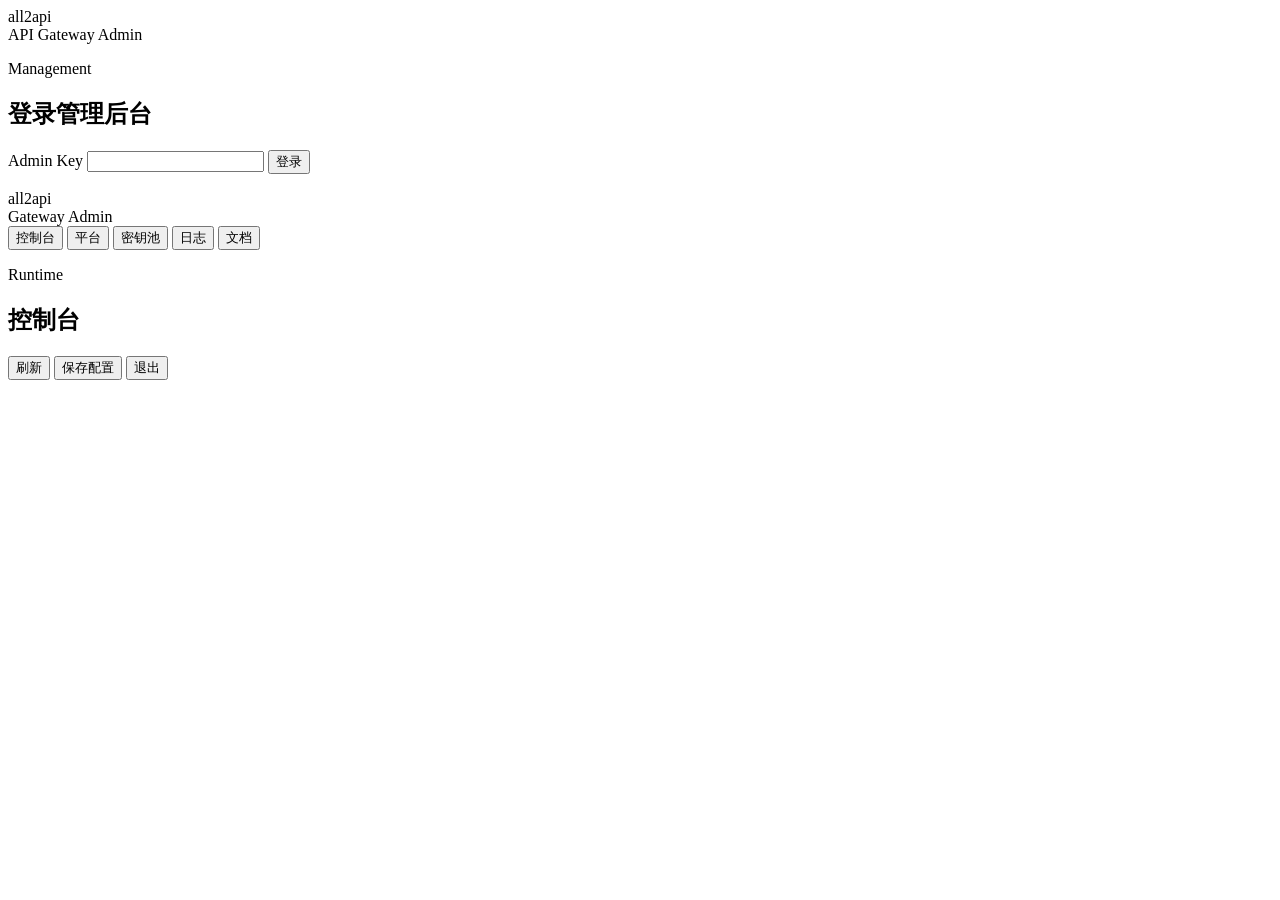
==== internal/admin/static/index.html @ 49094d99 "feat: add generic API gateway admin" ====
<!doctype html>
<html lang="zh-CN">
  <head>
    <meta charset="utf-8" />
    <meta name="viewport" content="width=device-width, initial-scale=1" />
    <title>all2api Admin</title>
    <link rel="icon" href="data:," />
    <link rel="stylesheet" href="/__admin/styles.css" />
  </head>
  <body>
    <section id="login" class="login-view">
      <main class="login-panel" aria-labelledby="login-title">
        <div class="brand-block" aria-hidden="true">
          <div class="brand-mark">all2api</div>
          <div class="brand-product">API Gateway Admin</div>
        </div>
        <div class="login-card">
          <p class="eyebrow">Management</p>
          <h1 id="login-title">登录管理后台</h1>
          <form id="login-form" class="login-form">
            <label class="field">
              <span>Admin Key</span>
              <input id="admin-key" type="password" autocomplete="current-password" required />
            </label>
            <button class="button primary full" type="submit">登录</button>
            <p id="login-error" class="form-error" role="alert"></p>
          </form>
        </div>
      </main>
    </section>

    <div id="app" class="app-shell hidden">
      <aside class="side-nav" aria-label="后台导航">
        <div class="side-brand">
          <div class="brand-mark">all2api</div>
          <div class="brand-product">Gateway Admin</div>
        </div>
        <nav class="nav-tabs" role="tablist" aria-label="Admin sections">
          <button class="nav-tab active" data-view="dashboard" type="button">控制台</button>
          <button class="nav-tab" data-view="platforms" type="button">平台</button>
          <button class="nav-tab" data-view="keys" type="button">密钥池</button>
          <button class="nav-tab" data-view="logs" type="button">日志</button>
          <button class="nav-tab" data-view="docs" type="button">文档</button>
        </nav>
      </aside>

      <main class="workspace">
        <header class="topbar">
          <div>
            <p id="view-kicker" class="eyebrow">Runtime</p>
            <h2 id="view-title">控制台</h2>
          </div>
          <div class="top-actions">
            <span id="save-state" class="save-state" aria-live="polite"></span>
            <button id="refresh" class="button secondary" type="button">刷新</button>
            <button id="save-config" class="button primary hidden" type="button">保存配置</button>
            <button id="logout" class="button ghost" type="button">退出</button>
          </div>
        </header>

        <div class="content-shell">
          <section id="dashboard-view" class="view active"></section>
          <section id="platforms-view" class="view"></section>
          <section id="keys-view" class="view"></section>
          <section id="logs-view" class="view"></section>
          <section id="docs-view" class="view"></section>
        </div>
      </main>
    </div>

    <template id="empty-template">
      <div class="empty-state">暂无数据</div>
    </template>

    <script src="/__admin/app.js"></script>
  </body>
</html>
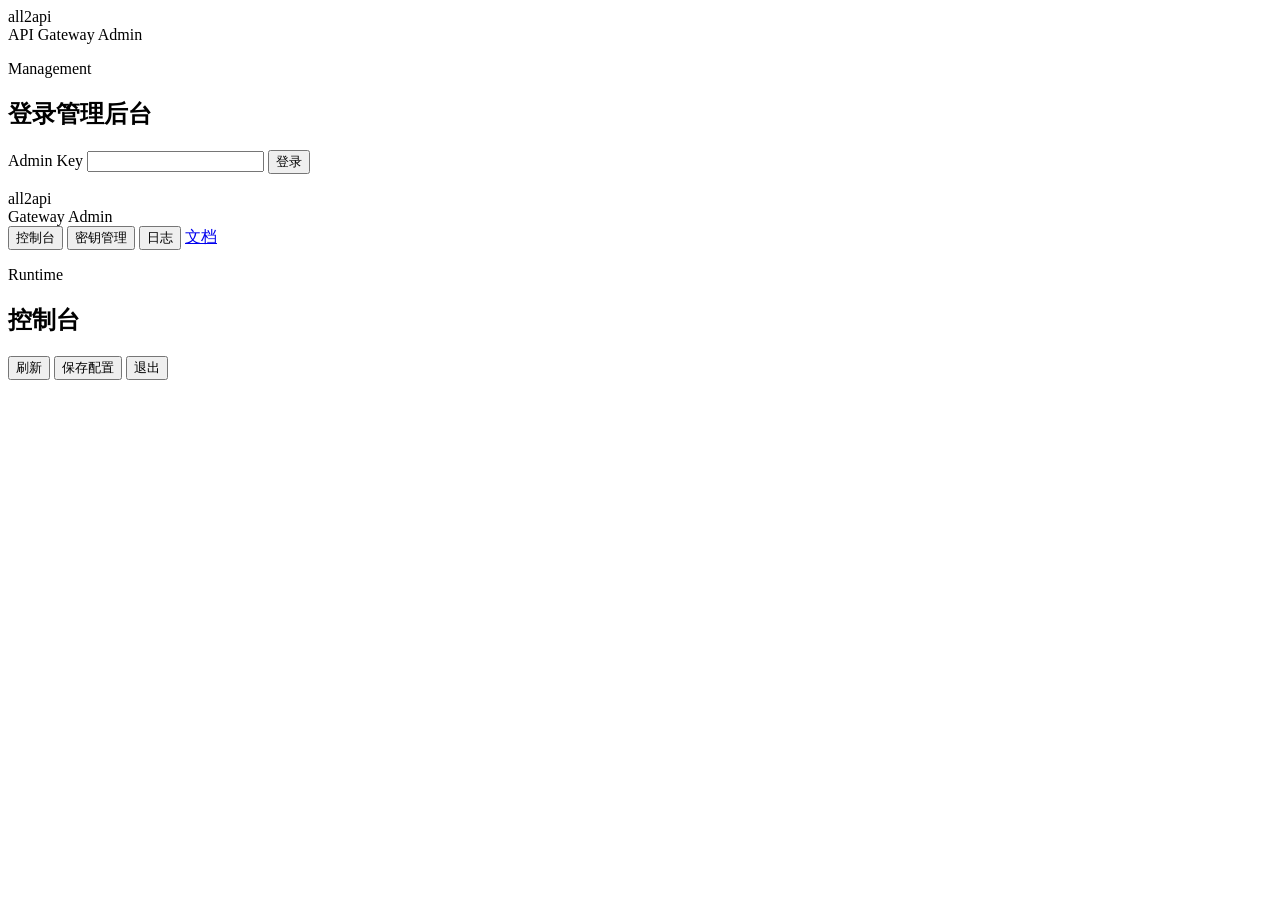
==== commit c8f8cd03: "feat: add namespaced multi-provider gateway docs" ====
--- a/internal/admin/static/index.html
+++ b/internal/admin/static/index.html
@@ -37,10 +37,9 @@
         </div>
         <nav class="nav-tabs" role="tablist" aria-label="Admin sections">
           <button class="nav-tab active" data-view="dashboard" type="button">控制台</button>
-          <button class="nav-tab" data-view="platforms" type="button">平台</button>
-          <button class="nav-tab" data-view="keys" type="button">密钥池</button>
+          <button class="nav-tab" data-view="keys" type="button">密钥管理</button>
           <button class="nav-tab" data-view="logs" type="button">日志</button>
-          <button class="nav-tab" data-view="docs" type="button">文档</button>
+          <a class="nav-tab nav-link" href="/__docs/" target="_blank" rel="noreferrer">文档</a>
         </nav>
       </aside>
 
@@ -60,10 +59,8 @@
 
         <div class="content-shell">
           <section id="dashboard-view" class="view active"></section>
-          <section id="platforms-view" class="view"></section>
           <section id="keys-view" class="view"></section>
           <section id="logs-view" class="view"></section>
-          <section id="docs-view" class="view"></section>
         </div>
       </main>
     </div>
